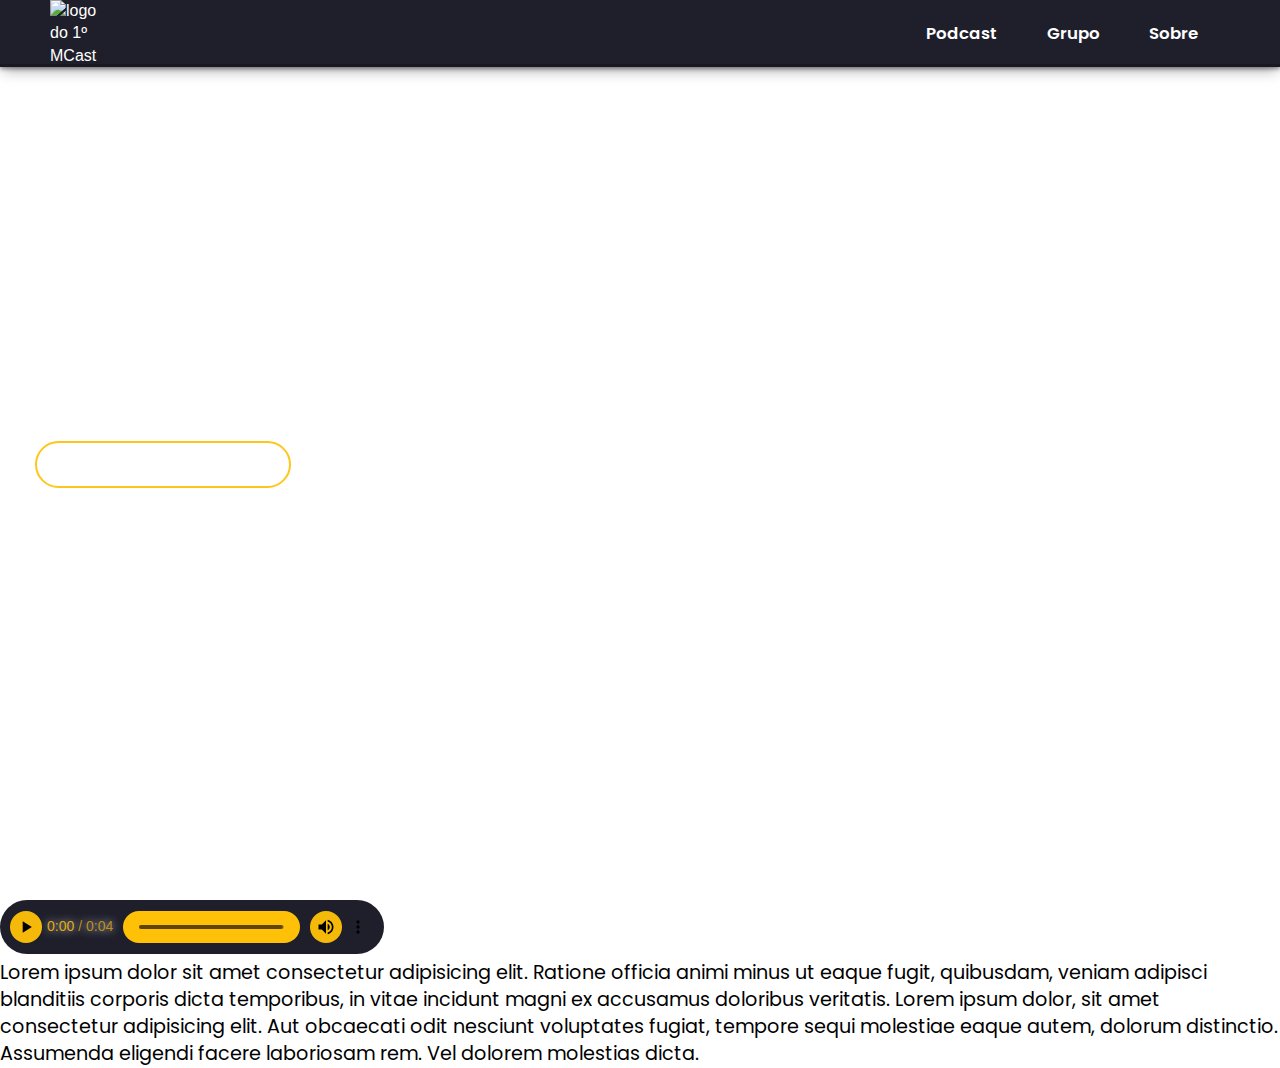
==== index.html @ ca88077f "rafrux" ====
<!DOCTYPE html>
<html lang="pt-BR">
  <head>
    <meta charset="UTF-8" />
    <meta http-equiv="X-UA-Compatible" content="IE=edge" />
    <meta name="viewport" content="width=device-width, initial-scale=1.0" />
    <style>
      @import url("https://fonts.googleapis.com/css2?family=Hind+Madurai:wght@300;400;500;600;700&family=Lora:ital,wght@0,400..700;1,400..700&family=Montserrat:ital,wght@0,100..900;1,100..900&display=swap&family=Poppins:ital,wght@0,100;0,200;0,300;0,400;0,500;0,600;0,700;0,800;0,900;1,100;1,200;1,300;1,400;1,500;1,600;1,700;1,800;1,900&display=swap");
    </style>
    <link rel="stylesheet" href="./src/css/style.css" />
    <title>1º MCast</title>
  </head>
  <body>
    <main class="container">
      <nav>
        <img src="/src/img/2.png" alt="logo do 1º MCast" class="logo" />
        <ul>
          <li><a href="#">Podcast</a></li>
          <li><a href="#">Grupo</a></li>
          <li><a href="#">Sobre</a></li>
        </ul>
      </nav>
      <div class="conteudo">
        <h1>Escute o mais novo Podcast do 1º MC</h1>
        <p>
          Lorem ipsum dolor sit amet consectetur adipisicing elit. Cupiditate
          fugiat eos tempora iure odio officia, voluptates suscipit? Laborum
          distinctio, perspiciatis sint expedita, molestias natus facilis ullam
          vitae blanditiis exercitationem quam!
        </p>
        <button class="botao-main">Ir para o Podcast</button>
      </div>
    </main>
    <section class="podcast">
      <div class="podcast-mini-container">
        <div>
          <audio
            src="./src/audio/game-countdown-62-199828.mp3"
            type="audio/mpeg"
            controls
          ></audio>
        </div>
        <div>
          <p>
            Lorem ipsum dolor sit amet consectetur adipisicing elit. Ratione
            officia animi minus ut eaque fugit, quibusdam, veniam adipisci
            blanditiis corporis dicta temporibus, in vitae incidunt magni ex
            accusamus doloribus veritatis. Lorem ipsum dolor, sit amet
            consectetur adipisicing elit. Aut obcaecati odit nesciunt voluptates
            fugiat, tempore sequi molestiae eaque autem, dolorum distinctio.
            Assumenda eligendi facere laboriosam rem. Vel dolorem molestias
            dicta.
          </p>
        </div>
      </div>
    </section>
  </body>
</html>
---- src/css/style.css ----
* {
  margin: 0;
  padding: 0;
  box-sizing: border-box;
}

html {
  font-size: 62.5%;
}

body {
  font-family: sans-serif;
  font-size: 1.6rem;
  line-height: 1.4;
}

h1 {
  font-family: "Montserrat", sans-serif;
  font-size: 3.5vw;
  font-weight: 600;
  line-height: 1.2;
  letter-spacing: 0.01rem;
}

h2 {
  font-size: 2.7rem;
  font-weight: 400;
  line-height: 1.1;
}

h3 {
  font-size: 2.4rem;
  font-weight: 600;
}

p {
  font-family: "Poppins", sans-serif;
  font-size: 1.5vw;
}

a:link,
a:visited {
  text-decoration: none;
  font-family: "Poppins";
}

/*? Start */

.container {
  background-image: url(/src/img/banner\ 1º\ MCast.svg);
  background-position: center;
  background-size: cover;
  width: 100%;
  min-height: 100vh;
  /* display: flex;
  flex-flow: column; */
  /* gap: 1.5rem; */
  color: white;
}

nav {
  width: 100%;
  display: flex;
  align-items: center;
  justify-content: space-between;
  padding-left: 5rem;
  background-color: rgb(31, 31, 44);
  box-shadow: rgba(0, 0, 0, 0.4) 0px 2px 4px,
    rgba(0, 0, 0, 0.3) 0px 7px 13px -3px, rgba(0, 0, 0, 0.2) 0px -3px 0px inset;

  & .logo {
    cursor: pointer;
    width: 4.5vw;
  }

  & ul {
    list-style: none;
    width: 100%;
    text-align: right;
    padding-right: 6rem;
    & li {
      display: inline-block;
      margin: 1% 2%;
      & a {
        font-size: 1.3vw;
        color: white;
        text-decoration: none;
        font-weight: 600;
        position: relative;
        &:hover::after {
          transform: scaleX(1);
          transform-origin: bottom left;
        }
        &:after {
          content: "";
          position: absolute;
          width: 100%;
          transform: scaleX(0);
          height: 2px;
          bottom: 0;
          left: 0;
          background-color: #ffc107;
          transform-origin: bottom right;
          transition: transform 0.25s ease-out;
        }
      }
    }
  }
}

.conteudo {
  max-width: 48vw;
  padding-left: 2.7vw;
  display: flex;
  flex-flow: column;
  gap: 1rem;
  margin-top: 8%;
}

.botao-main {
  width: 20vw;
  background-color: transparent;
  color: white;
  font-weight: 500;
  font-size: 1.5vw;
  border: solid 2px #ffc61a;
  border-radius: 3rem;
  padding: 0.8rem;
  margin-top: 1rem;
  font-family: "Hind Madurai";
  cursor: pointer;
  transition-timing-function: ease-out;
  transition: 150ms;
  transform: translateX(0);
  transition-property: background-color, color, transform;

  &:hover {
    background-color: #ffc61a;
    color: black;
    transform: translateX(5px);
  }
}

/*! seção podcast */

audio {
  width: 30%;
  &::-webkit-media-controls-mute-button {
    background-color: #ffc107f3;
    border-radius: 50%;
  }
  &::-webkit-media-controls-play-button {
    background-color: #ffc107f3;
    border-radius: 50%;
  }
  &::-webkit-media-controls-panel {
    background-color: #1f1f2c;
  }
  &::-webkit-media-controls-current-time-display {
    color: #ffc107;
  }
  &::-webkit-media-controls-time-remaining-display {
    color: #ffc107c4;
  }
  &::-webkit-media-controls-timeline {
    background-color: #ffc107;
    border-radius: 25px;
    margin-left: 10px;
    margin-right: 10px;
  }
}

/*  
.podcast {
  background-color: #ffc61a;
  height: 30rem;
} 
*/
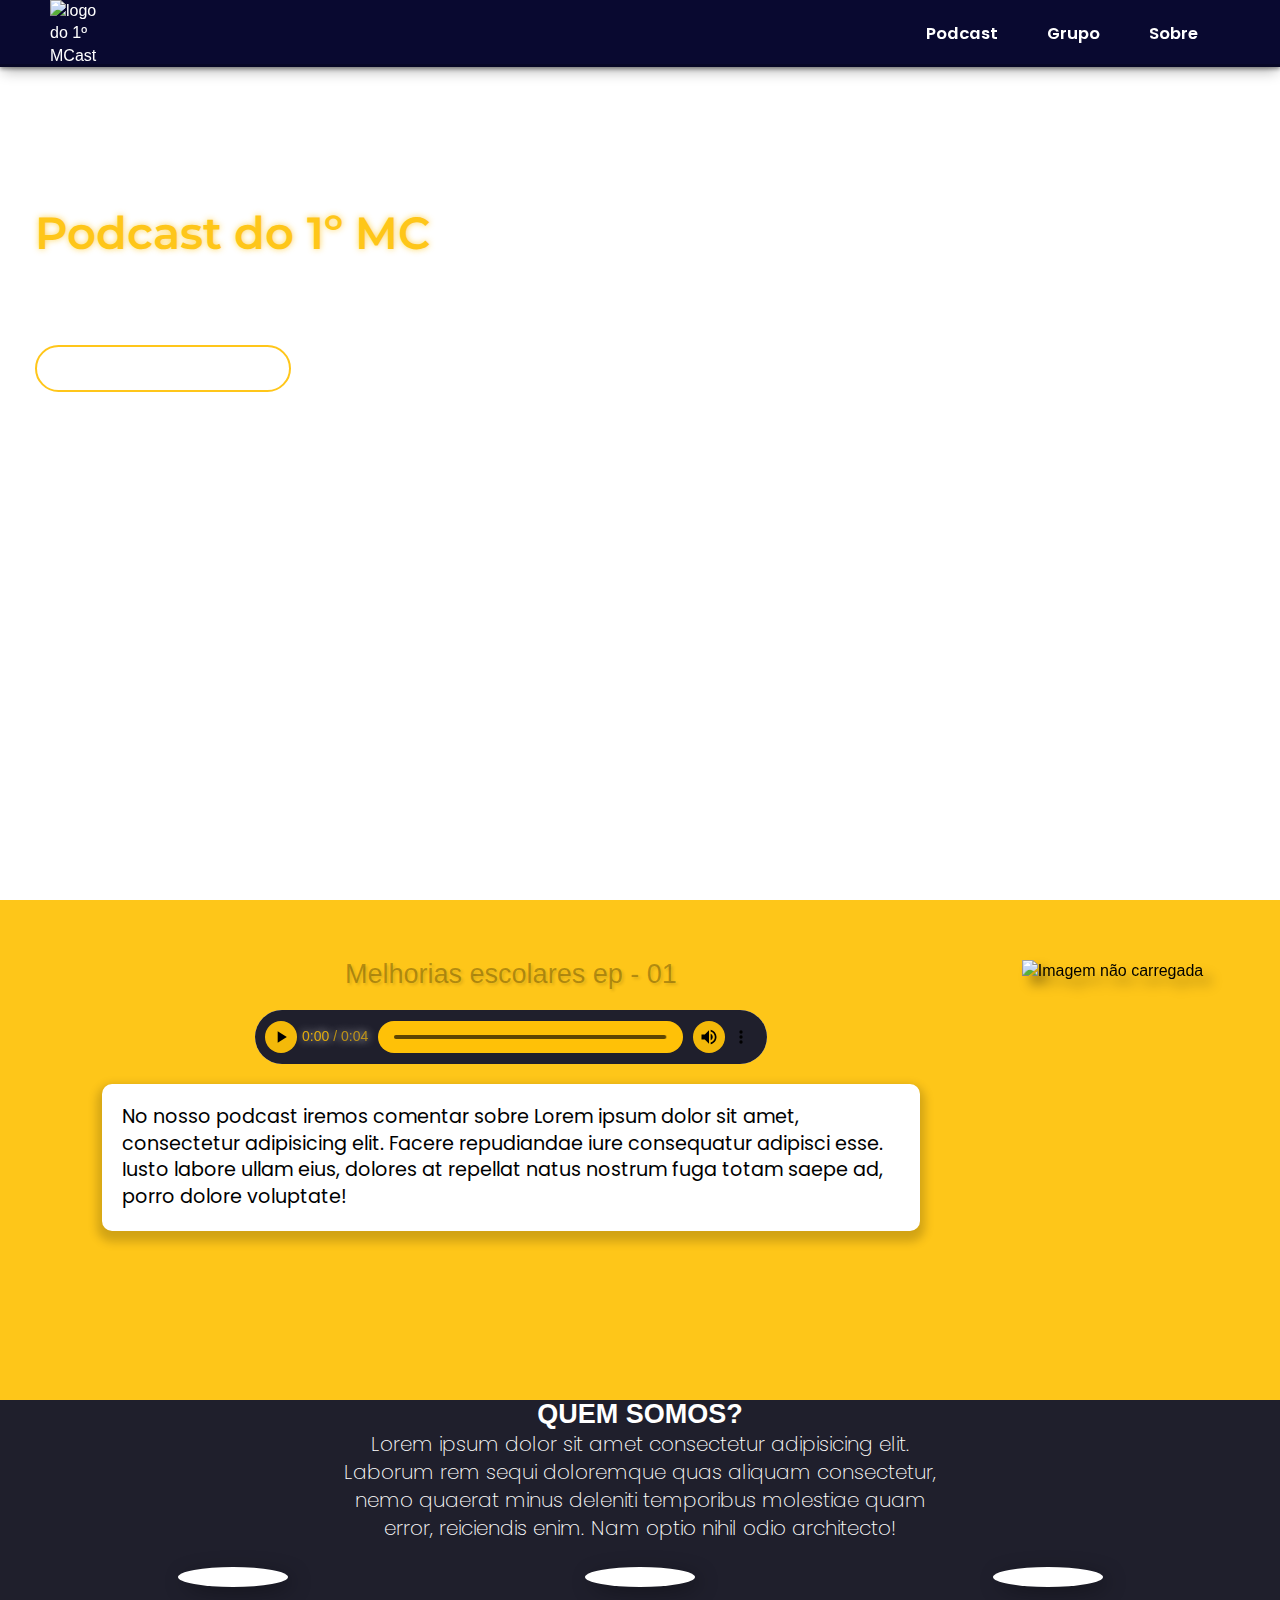
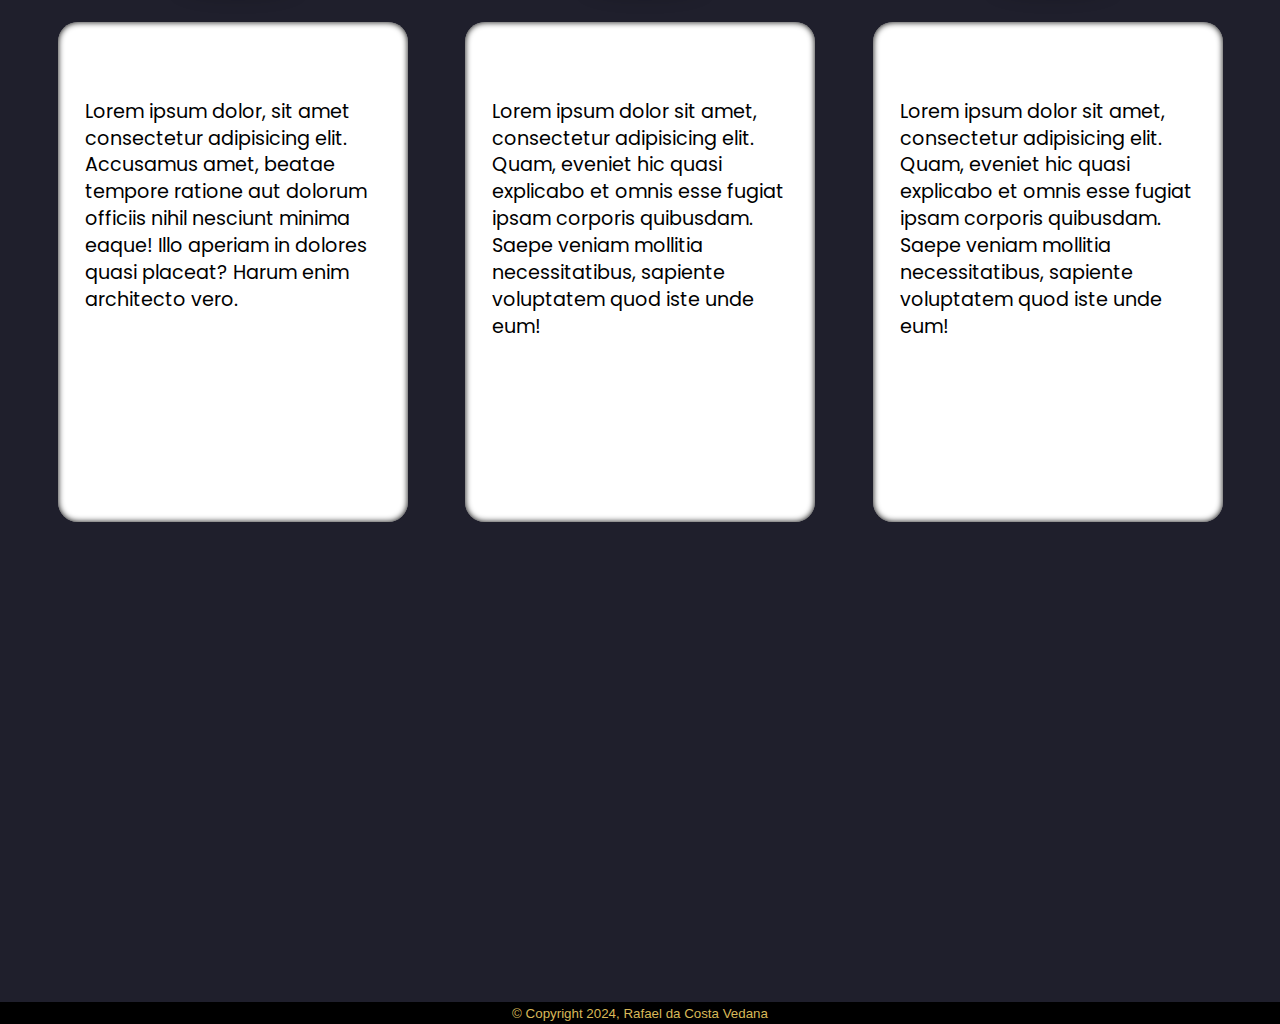
==== commit 25efc1eb: "mudancinha" ====
--- a/index.html
+++ b/index.html
@@ -13,7 +13,7 @@
   <body>
     <main class="container">
       <nav>
-        <img src="/src/img/2.png" alt="logo do 1º MCast" class="logo" />
+        <img src="src/img/2.png" alt="logo do 1º MCast" class="logo" />
         <ul>
           <li><a href="#">Podcast</a></li>
           <li><a href="#">Grupo</a></li>
@@ -21,38 +21,72 @@
         </ul>
       </nav>
       <div class="conteudo">
-        <h1>Escute o mais novo Podcast do 1º MC</h1>
+        <h1>Escute o mais novo <span>Podcast do 1º MC</span></h1>
         <p>
-          Lorem ipsum dolor sit amet consectetur adipisicing elit. Cupiditate
-          fugiat eos tempora iure odio officia, voluptates suscipit? Laborum
-          distinctio, perspiciatis sint expedita, molestias natus facilis ullam
-          vitae blanditiis exercitationem quam!
+          Aqui você encontra um projeto dedicado a realização de um trabalho
+          escolar com o tema "Podcast".
         </p>
         <button class="botao-main">Ir para o Podcast</button>
       </div>
     </main>
     <section class="podcast">
       <div class="podcast-mini-container">
-        <div>
-          <audio
-            src="./src/audio/game-countdown-62-199828.mp3"
-            type="audio/mpeg"
-            controls
-          ></audio>
-        </div>
-        <div>
-          <p>
-            Lorem ipsum dolor sit amet consectetur adipisicing elit. Ratione
-            officia animi minus ut eaque fugit, quibusdam, veniam adipisci
-            blanditiis corporis dicta temporibus, in vitae incidunt magni ex
-            accusamus doloribus veritatis. Lorem ipsum dolor, sit amet
-            consectetur adipisicing elit. Aut obcaecati odit nesciunt voluptates
-            fugiat, tempore sequi molestiae eaque autem, dolorum distinctio.
-            Assumenda eligendi facere laboriosam rem. Vel dolorem molestias
-            dicta.
-          </p>
-        </div>
+        <h2>Melhorias escolares ep - 01</h2>
+
+        <audio
+          src="./src/audio/game-countdown-62-199828.mp3"
+          type="audio/mpeg"
+          controls
+        ></audio>
+
+        <p>
+          No nosso podcast iremos comentar sobre Lorem ipsum dolor sit amet,
+          consectetur adipisicing elit. Facere repudiandae iure consequatur
+          adipisci esse. Iusto labore ullam eius, dolores at repellat natus
+          nostrum fuga totam saepe ad, porro dolore voluptate!
+        </p>
+      </div>
+      <img
+        src="src/img/secao-podcast-personagem-tamanho-certo.svg"
+        alt="Imagem não carregada"
+      />
+    </section>
+    <section class="secao-grupo-header">
+      <h2>QUEM SOMOS?</h2>
+      <p>Lorem ipsum dolor sit amet consectetur adipisicing elit. Laborum rem sequi doloremque quas aliquam consectetur, nemo quaerat minus deleniti temporibus molestiae quam error, reiciendis enim. Nam optio nihil odio architecto!</p>
+    </section>
+    <section class="secao-grupo">
+      <div class="descricao-pessoa">
+        <img src="src/img/boy.png" alt="" />
+        <p>
+          Lorem ipsum dolor, sit amet consectetur adipisicing elit. Accusamus
+          amet, beatae tempore ratione aut dolorum officiis nihil nesciunt
+          minima eaque! Illo aperiam in dolores quasi placeat? Harum enim
+          architecto vero.
+        </p>
+      </div>
+      <div class="descricao-pessoa">
+        <img src="src/img/woman.png" alt="" />
+        <p>
+          Lorem ipsum dolor sit amet, consectetur adipisicing elit. Quam,
+          eveniet hic quasi explicabo et omnis esse fugiat ipsam corporis
+          quibusdam. Saepe veniam mollitia necessitatibus, sapiente voluptatem
+          quod iste unde eum!
+        </p>
+      </div>
+      <div class="descricao-pessoa">
+        <img src="src/img/woman-blonde.png" alt="" />
+        <p>
+          Lorem ipsum dolor sit amet, consectetur adipisicing elit. Quam,
+          eveniet hic quasi explicabo et omnis esse fugiat ipsam corporis
+          quibusdam. Saepe veniam mollitia necessitatibus, sapiente voluptatem
+          quod iste unde eum!
+        </p>
       </div>
     </section>
+    <section class="secao-sobre"></section>
+    <footer>
+      <small>&copy; Copyright 2024, Rafael da Costa Vedana</small>
+    </footer>
   </body>
 </html>
--- a/src/css/style.css
+++ b/src/css/style.css
@@ -22,6 +22,11 @@
   letter-spacing: 0.01rem;
 }
 
+span {
+  color: #fec619;
+  text-shadow: 0px 0px 6px #fec619b3;
+}
+
 h2 {
   font-size: 2.7rem;
   font-weight: 400;
@@ -47,24 +52,25 @@
 /*? Start */
 
 .container {
-  background-image: url(/src/img/banner\ 1º\ MCast.svg);
+  background-image: url(../img/banner-Mcast-definitivo.svg);
   background-position: center;
   background-size: cover;
   width: 100%;
   min-height: 100vh;
-  /* display: flex;
-  flex-flow: column; */
-  /* gap: 1.5rem; */
   color: white;
+  padding-top: 8%;
 }
 
 nav {
+  position: fixed;
+  top: 0;
+  z-index: 2;
   width: 100%;
   display: flex;
   align-items: center;
   justify-content: space-between;
   padding-left: 5rem;
-  background-color: rgb(31, 31, 44);
+  background-color: #090930;
   box-shadow: rgba(0, 0, 0, 0.4) 0px 2px 4px,
     rgba(0, 0, 0, 0.3) 0px 7px 13px -3px, rgba(0, 0, 0, 0.2) 0px -3px 0px inset;
 
@@ -114,7 +120,7 @@
   display: flex;
   flex-flow: column;
   gap: 1rem;
-  margin-top: 8%;
+  margin-top: 4%;
 }
 
 .botao-main {
@@ -136,7 +142,7 @@
 
   &:hover {
     background-color: #ffc61a;
-    color: black;
+    color: #090930;
     transform: translateX(5px);
   }
 }
@@ -144,7 +150,7 @@
 /*! seção podcast */
 
 audio {
-  width: 30%;
+  width: 40vw;
   &::-webkit-media-controls-mute-button {
     background-color: #ffc107f3;
     border-radius: 50%;
@@ -170,9 +176,107 @@
   }
 }
 
-/*  
 .podcast {
-  background-color: #ffc61a;
-  height: 30rem;
-} 
-*/
+  background-color: #fec619;
+  height: 50rem;
+  padding-top: 6rem;
+  display: flex;
+
+  & .podcast-mini-container {
+    display: flex;
+    flex-flow: column;
+    gap: 2rem;
+    align-items: center;
+    & p {
+      margin-left: 1rem;
+      margin-right: 1rem;
+      background: white;
+      padding: 2rem;
+      width: 80%;
+      border-radius: 1rem;
+      box-shadow: 0px 6px 10px 5px #0000002d;
+    }
+    & h2 {
+      text-align: center;
+      font-size: rem;
+
+      color: rgba(26, 22, 0, 0.322);
+      text-shadow: 2px 2px 3px #00000020;
+    }
+  }
+  & img {
+    width: 48%;
+    filter: drop-shadow(9px 9px 6px #00000059);
+    margin-right: 0.7rem;
+  }
+}
+
+/** seção grupo */
+
+.secao-grupo-header {
+  background-color: #1f1f2c;
+  display: flex;
+  flex-flow: column;
+  justify-content: center;
+  align-items: center;
+  color: white;
+  & h2 {
+    font-weight: 600;
+  }
+   & p {
+    width: 60rem;
+    text-align: center;
+    font-weight: 200;
+    font-size: 2rem;
+   }
+}
+
+.secao-grupo {
+  height: fit-content;
+  display: flex;
+  align-items: center;
+  justify-content: space-evenly;
+  background-color: #1f1f2c;
+
+  & .descricao-pessoa {
+    margin: 8rem 0;
+    background-color: white;
+    border-radius: 2rem;
+    box-shadow: inset 0 0 6px rgb(0, 0, 0);
+    width: 35rem;
+    height: 50rem;
+    display: flex;
+    flex-flow: column;
+    align-items: center;
+    position: relative;
+    & img {
+      width: 11rem;
+      position: absolute;
+      top: -5.5rem;
+      /* left: -6.5rem; */
+      background-color: white;
+      border-radius: 50%;
+      padding: 1rem;
+      filter: drop-shadow(5px 5px 10px #00000059);
+    }
+    & p {
+      padding: 2.7rem;
+      margin-top: 5rem;
+    }
+  }
+}
+
+/*? seção sobre */
+
+.secao-sobre {
+  height: 40rem;
+  background-color: #1f1f2c;
+}
+
+/*! footer */
+
+footer {
+  background-color: black;
+  color: #d8b858;
+  text-align: center;
+}
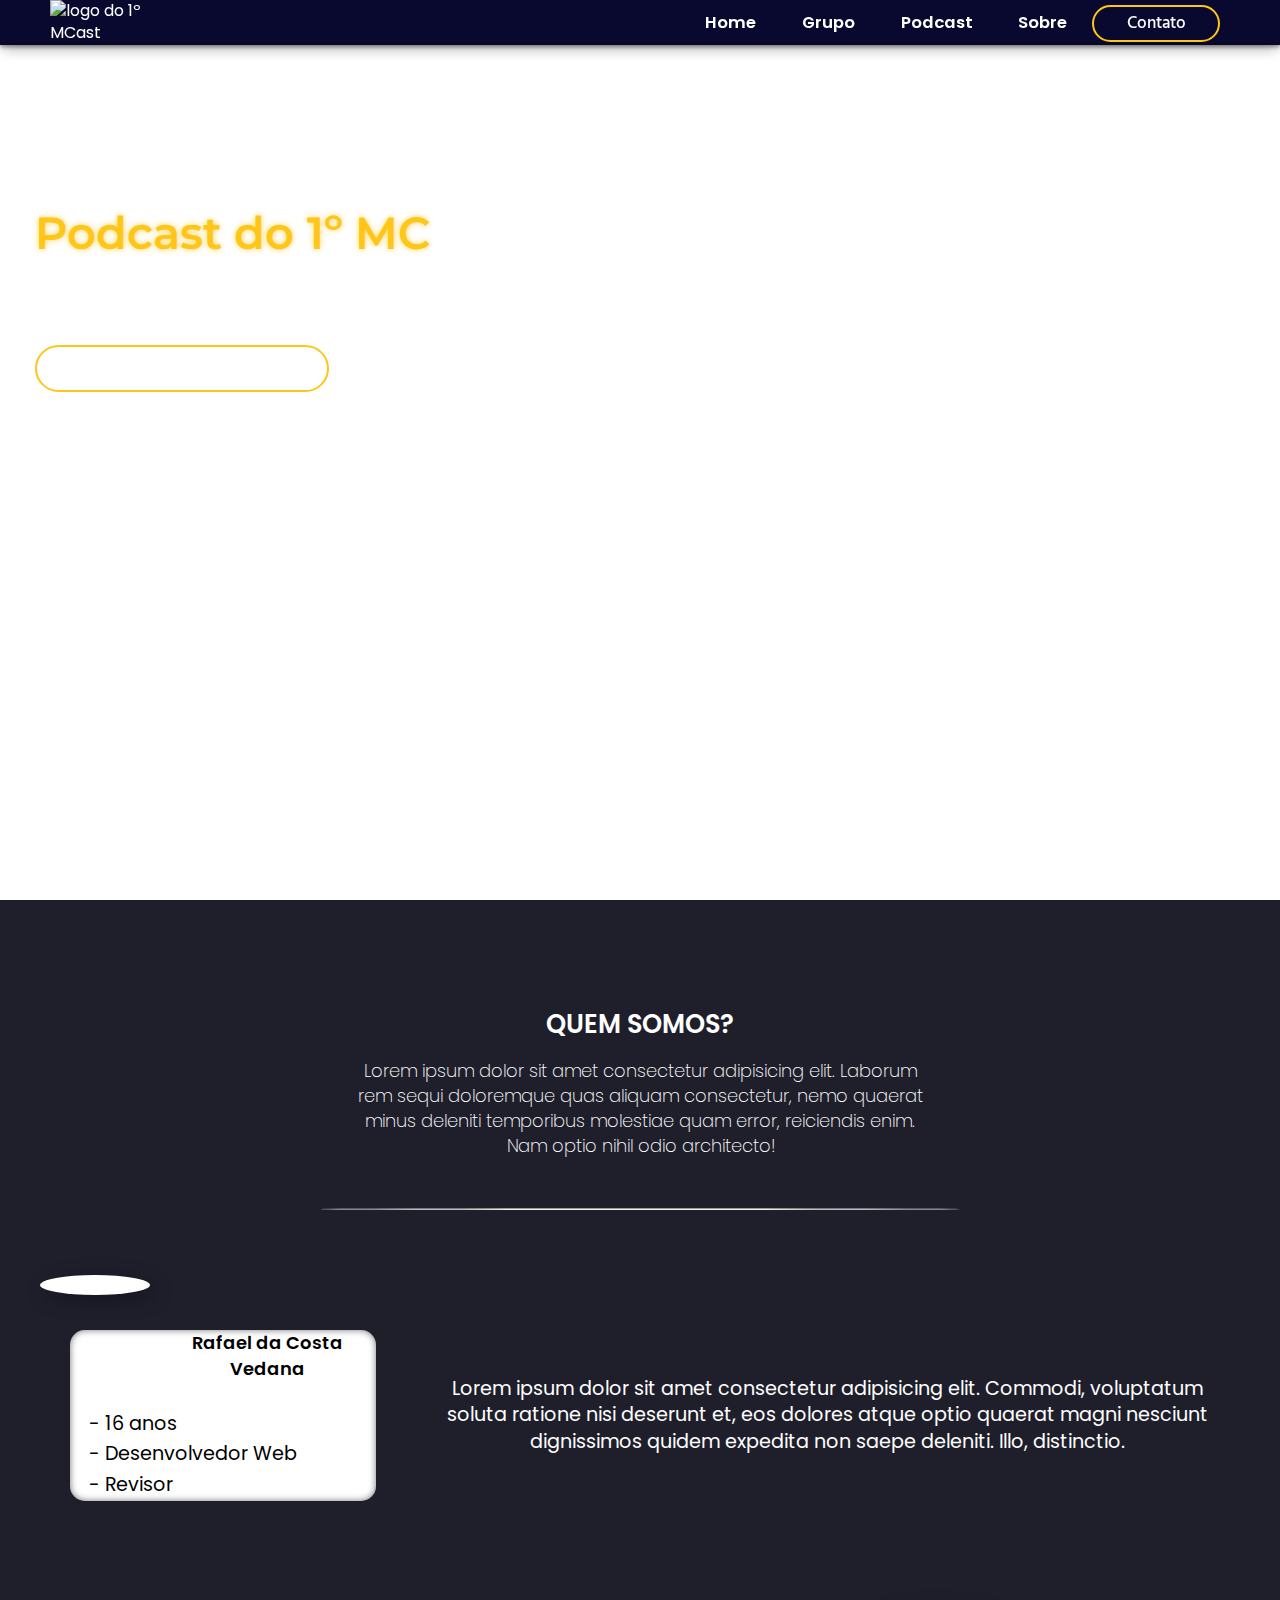
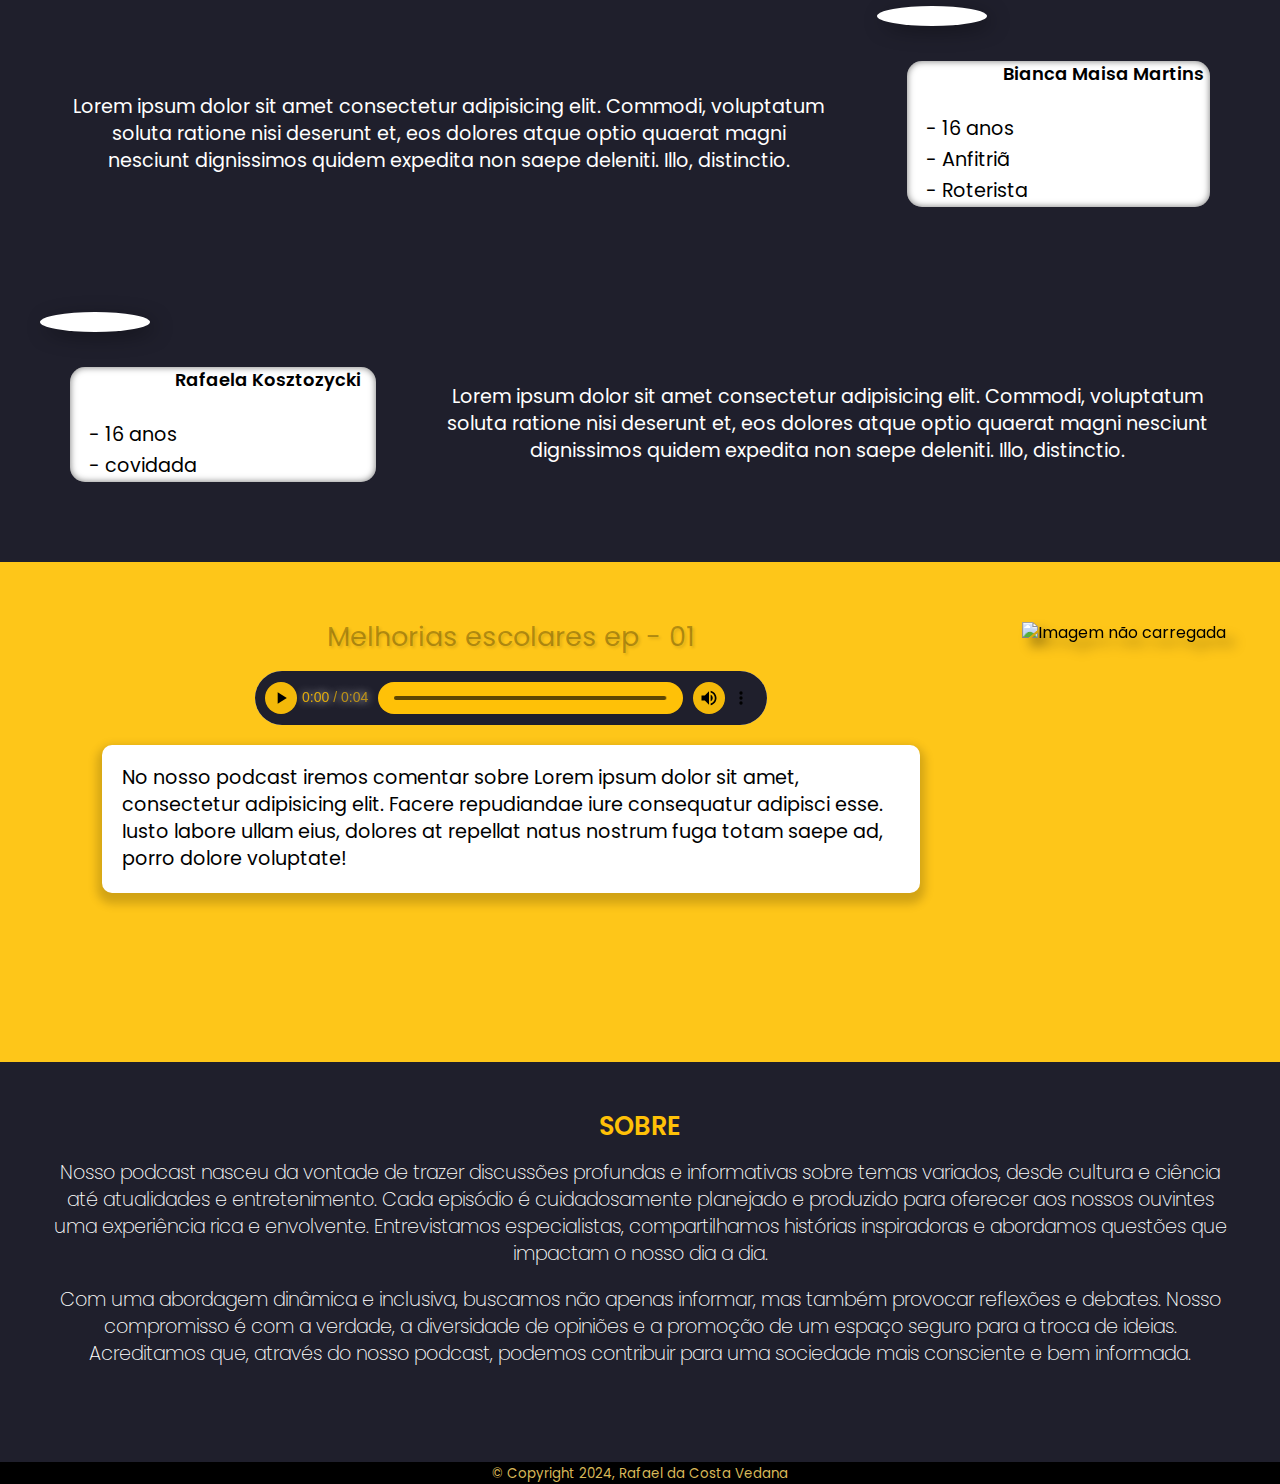
==== commit c7990b28: "Changing" ====
--- a/index.html
+++ b/index.html
@@ -11,13 +11,19 @@
     <title>1º MCast</title>
   </head>
   <body>
-    <main class="container">
+    <main class="container" id="home">
       <nav>
-        <img src="src/img/2.png" alt="logo do 1º MCast" class="logo" />
+        <a href="#home"
+          ><img src="src/img/2.png" alt="logo do 1º MCast" class="logo"
+        /></a>
         <ul>
-          <li><a href="#">Podcast</a></li>
-          <li><a href="#">Grupo</a></li>
-          <li><a href="#">Sobre</a></li>
+          <li><a href="#home">Home</a></li>
+          <li><a href="#grupo">Grupo</a></li>
+          <li><a href="#podcast">Podcast</a></li>
+          <li><a href="#sobre">Sobre</a></li>
+          <button class="botao-main botao-contato">
+            <a href="#contato" class="contato-link">Contato</a>
+          </button>
         </ul>
       </nav>
       <div class="conteudo">
@@ -26,10 +32,69 @@
           Aqui você encontra um projeto dedicado a realização de um trabalho
           escolar com o tema "Podcast".
         </p>
-        <button class="botao-main">Ir para o Podcast</button>
+        <button class="botao-main">
+          <a href="#podcast">Ir para o Podcast</a>
+        </button>
       </div>
     </main>
-    <section class="podcast">
+    <section class="secao-grupo-header" id="grupo">
+      <h2>QUEM SOMOS?</h2>
+      <p>
+        Lorem ipsum dolor sit amet consectetur adipisicing elit. Laborum rem
+        sequi doloremque quas aliquam consectetur, nemo quaerat minus deleniti
+        temporibus molestiae quam error, reiciendis enim. Nam optio nihil odio
+        architecto!
+      </p>
+      <hr />
+    </section>
+
+    <section class="secao-grupo">
+      <div class="cards-textos">
+        <div class="descricao-pessoa">
+          <img src="src/img/boy.png" alt="" />
+          <h3>Rafael da Costa Vedana</h3>
+          <p>- 16 anos</p>
+          <p>- Desenvolvedor Web</p>
+          <p>- Revisor</p>
+        </div>
+        <p class="descricao-individual">
+          Lorem ipsum dolor sit amet consectetur adipisicing elit. Commodi,
+          voluptatum soluta ratione nisi deserunt et, eos dolores atque optio
+          quaerat magni nesciunt dignissimos quidem expedita non saepe deleniti.
+          Illo, distinctio.
+        </p>
+      </div>
+      <div class="cards-textos">
+        <p class="descricao-individual texto-b">
+          Lorem ipsum dolor sit amet consectetur adipisicing elit. Commodi,
+          voluptatum soluta ratione nisi deserunt et, eos dolores atque optio
+          quaerat magni nesciunt dignissimos quidem expedita non saepe deleniti.
+          Illo, distinctio.
+        </p>
+        <div class="descricao-pessoa reverse">
+          <img src="src/img/woman.png" alt="" />
+          <h3>Bianca Maisa Martins</h3>
+          <p>- 16 anos</p>
+          <p>- Anfitriã</p>
+          <p>- Roterista</p>
+        </div>
+      </div>
+      <div class="cards-textos">
+        <div class="descricao-pessoa">
+          <img src="src/img/woman-blonde.png" alt="" />
+          <h3>Rafaela Kosztozycki</h3>
+          <p>- 16 anos</p>
+          <p>- covidada</p>
+        </div>
+        <p class="descricao-individual">
+          Lorem ipsum dolor sit amet consectetur adipisicing elit. Commodi,
+          voluptatum soluta ratione nisi deserunt et, eos dolores atque optio
+          quaerat magni nesciunt dignissimos quidem expedita non saepe deleniti.
+          Illo, distinctio.
+        </p>
+      </div>
+    </section>
+    <section class="podcast" id="podcast">
       <div class="podcast-mini-container">
         <h2>Melhorias escolares ep - 01</h2>
 
@@ -51,40 +116,25 @@
         alt="Imagem não carregada"
       />
     </section>
-    <section class="secao-grupo-header">
-      <h2>QUEM SOMOS?</h2>
-      <p>Lorem ipsum dolor sit amet consectetur adipisicing elit. Laborum rem sequi doloremque quas aliquam consectetur, nemo quaerat minus deleniti temporibus molestiae quam error, reiciendis enim. Nam optio nihil odio architecto!</p>
+
+    <section class="secao-sobre" id="sobre">
+      <h2>SOBRE</h2>
+      <p>
+        Nosso podcast nasceu da vontade de trazer discussões profundas e
+        informativas sobre temas variados, desde cultura e ciência até
+        atualidades e entretenimento. Cada episódio é cuidadosamente planejado e
+        produzido para oferecer aos nossos ouvintes uma experiência rica e
+        envolvente. Entrevistamos especialistas, compartilhamos histórias
+        inspiradoras e abordamos questões que impactam o nosso dia a dia.
+      </p>
+      <p>
+        Com uma abordagem dinâmica e inclusiva, buscamos não apenas informar,
+        mas também provocar reflexões e debates. Nosso compromisso é com a
+        verdade, a diversidade de opiniões e a promoção de um espaço seguro para
+        a troca de ideias. Acreditamos que, através do nosso podcast, podemos
+        contribuir para uma sociedade mais consciente e bem informada.
+      </p>
     </section>
-    <section class="secao-grupo">
-      <div class="descricao-pessoa">
-        <img src="src/img/boy.png" alt="" />
-        <p>
-          Lorem ipsum dolor, sit amet consectetur adipisicing elit. Accusamus
-          amet, beatae tempore ratione aut dolorum officiis nihil nesciunt
-          minima eaque! Illo aperiam in dolores quasi placeat? Harum enim
-          architecto vero.
-        </p>
-      </div>
-      <div class="descricao-pessoa">
-        <img src="src/img/woman.png" alt="" />
-        <p>
-          Lorem ipsum dolor sit amet, consectetur adipisicing elit. Quam,
-          eveniet hic quasi explicabo et omnis esse fugiat ipsam corporis
-          quibusdam. Saepe veniam mollitia necessitatibus, sapiente voluptatem
-          quod iste unde eum!
-        </p>
-      </div>
-      <div class="descricao-pessoa">
-        <img src="src/img/woman-blonde.png" alt="" />
-        <p>
-          Lorem ipsum dolor sit amet, consectetur adipisicing elit. Quam,
-          eveniet hic quasi explicabo et omnis esse fugiat ipsam corporis
-          quibusdam. Saepe veniam mollitia necessitatibus, sapiente voluptatem
-          quod iste unde eum!
-        </p>
-      </div>
-    </section>
-    <section class="secao-sobre"></section>
     <footer>
       <small>&copy; Copyright 2024, Rafael da Costa Vedana</small>
     </footer>
--- a/src/css/style.css
+++ b/src/css/style.css
@@ -5,11 +5,12 @@
 }
 
 html {
+  scroll-behavior: smooth;
   font-size: 62.5%;
 }
 
 body {
-  font-family: sans-serif;
+  font-family: "Poppins", sans-serif;
   font-size: 1.6rem;
   line-height: 1.4;
 }
@@ -47,9 +48,10 @@
 a:visited {
   text-decoration: none;
   font-family: "Poppins";
-}
-
-/*? Start */
+  color: white;
+}
+
+/*? Home */
 
 .container {
   background-image: url(../img/banner-Mcast-definitivo.svg);
@@ -124,7 +126,7 @@
 }
 
 .botao-main {
-  width: 20vw;
+  width: 23vw;
   background-color: transparent;
   color: white;
   font-weight: 500;
@@ -133,7 +135,6 @@
   border-radius: 3rem;
   padding: 0.8rem;
   margin-top: 1rem;
-  font-family: "Hind Madurai";
   cursor: pointer;
   transition-timing-function: ease-out;
   transition: 150ms;
@@ -142,9 +143,125 @@
 
   &:hover {
     background-color: #ffc61a;
+    transform: translateX(5px);
+  }
+  &:hover :nth-child(1) {
     color: #090930;
-    transform: translateX(5px);
-  }
+    transition: 150ms;
+  }
+  & a {
+    font-family: "Hind Madurai";
+  }
+}
+
+.botao-main.botao-contato {
+  font-size: 1.3vw;
+  /* width: 16rem; */
+  width: 10vw;
+  margin: 0;
+  padding: 0.5rem;
+  &:hover :nth-child(1) {
+    transition: 200ms;
+    color: #090930;
+  }
+}
+
+/** seção grupo */
+
+.secao-grupo-header {
+  background-color: #1f1f2c;
+  display: flex;
+  flex-flow: column;
+  justify-content: center;
+  align-items: center;
+  color: white;
+  padding-top: 6rem;
+  padding-bottom: 4rem;
+  & h2 {
+    font-size: 2vw;
+    font-weight: 600;
+    padding-top: 5rem;
+  }
+  & p {
+    width: 45vw;
+    text-align: center;
+    font-weight: 200;
+    font-size: 1.4vw;
+    padding-top: 2rem;
+  }
+  & hr {
+    margin-top: 5rem;
+    width: 50vw;
+    border-radius: 50%;
+  }
+}
+
+.secao-grupo {
+  height: fit-content;
+  display: flex;
+  flex-flow: column;
+
+  justify-content: space-evenly;
+  align-items: start;
+  background-color: #1f1f2c;
+
+  & .descricao-pessoa {
+    margin: 8rem 7rem;
+    background-color: white;
+    border-radius: 1.5rem;
+    box-shadow: inset 0 0 7px rgba(0, 0, 0, 0.55);
+    width: 20vw;
+    height: fit-content;
+    display: flex;
+    flex-flow: column;
+    align-items: center;
+    position: relative;
+    flex: 1.2;
+
+    & img {
+      width: 11rem;
+      position: absolute;
+      top: -5.5rem;
+      left: -3rem;
+      background-color: white;
+      border-radius: 50%;
+      padding: 1rem;
+      filter: drop-shadow(5px 5px 10px #00000059);
+    }
+    & :nth-child(3) { 
+      padding-top: 3rem;
+    }
+    & p {
+      align-self: self-start;
+      padding: 0.2rem;
+      margin-left: 1.7rem;
+    }
+    & h3 {
+      font-size: 1.4vw;
+      margin-left: 9rem;
+      text-align: center;
+    }
+  }
+  & .texto-b {
+    padding-left: 7rem;
+    padding-right: 1rem;
+  }
+}
+.cards-textos {
+  display: flex;
+  flex-flow: row;
+}
+
+.descricao-individual {
+  color: white;
+  flex: 3;
+  align-self: center;
+  text-align: center;
+  padding-right: 7rem;
+}
+
+.reverse {
+  align-self: flex-end;
 }
 
 /*! seção podcast */
@@ -211,66 +328,26 @@
   }
 }
 
-/** seção grupo */
-
-.secao-grupo-header {
-  background-color: #1f1f2c;
-  display: flex;
-  flex-flow: column;
-  justify-content: center;
-  align-items: center;
-  color: white;
-  & h2 {
-    font-weight: 600;
-  }
-   & p {
-    width: 60rem;
-    text-align: center;
-    font-weight: 200;
-    font-size: 2rem;
-   }
-}
-
-.secao-grupo {
-  height: fit-content;
-  display: flex;
-  align-items: center;
-  justify-content: space-evenly;
-  background-color: #1f1f2c;
-
-  & .descricao-pessoa {
-    margin: 8rem 0;
-    background-color: white;
-    border-radius: 2rem;
-    box-shadow: inset 0 0 6px rgb(0, 0, 0);
-    width: 35rem;
-    height: 50rem;
-    display: flex;
-    flex-flow: column;
-    align-items: center;
-    position: relative;
-    & img {
-      width: 11rem;
-      position: absolute;
-      top: -5.5rem;
-      /* left: -6.5rem; */
-      background-color: white;
-      border-radius: 50%;
-      padding: 1rem;
-      filter: drop-shadow(5px 5px 10px #00000059);
-    }
-    & p {
-      padding: 2.7rem;
-      margin-top: 5rem;
-    }
-  }
-}
-
 /*? seção sobre */
 
 .secao-sobre {
   height: 40rem;
   background-color: #1f1f2c;
+  align-items: center;
+  display: flex;
+  flex-flow: column;
+  gap: 2rem;
+  padding: 5rem;
+  text-align: center;
+  & p {
+    color: white;
+    font-weight: 200;
+  }
+  & h2 {
+    color: #ffc107;
+    font-size: 2vw;
+    font-weight: 600;
+  }
 }
 
 /*! footer */
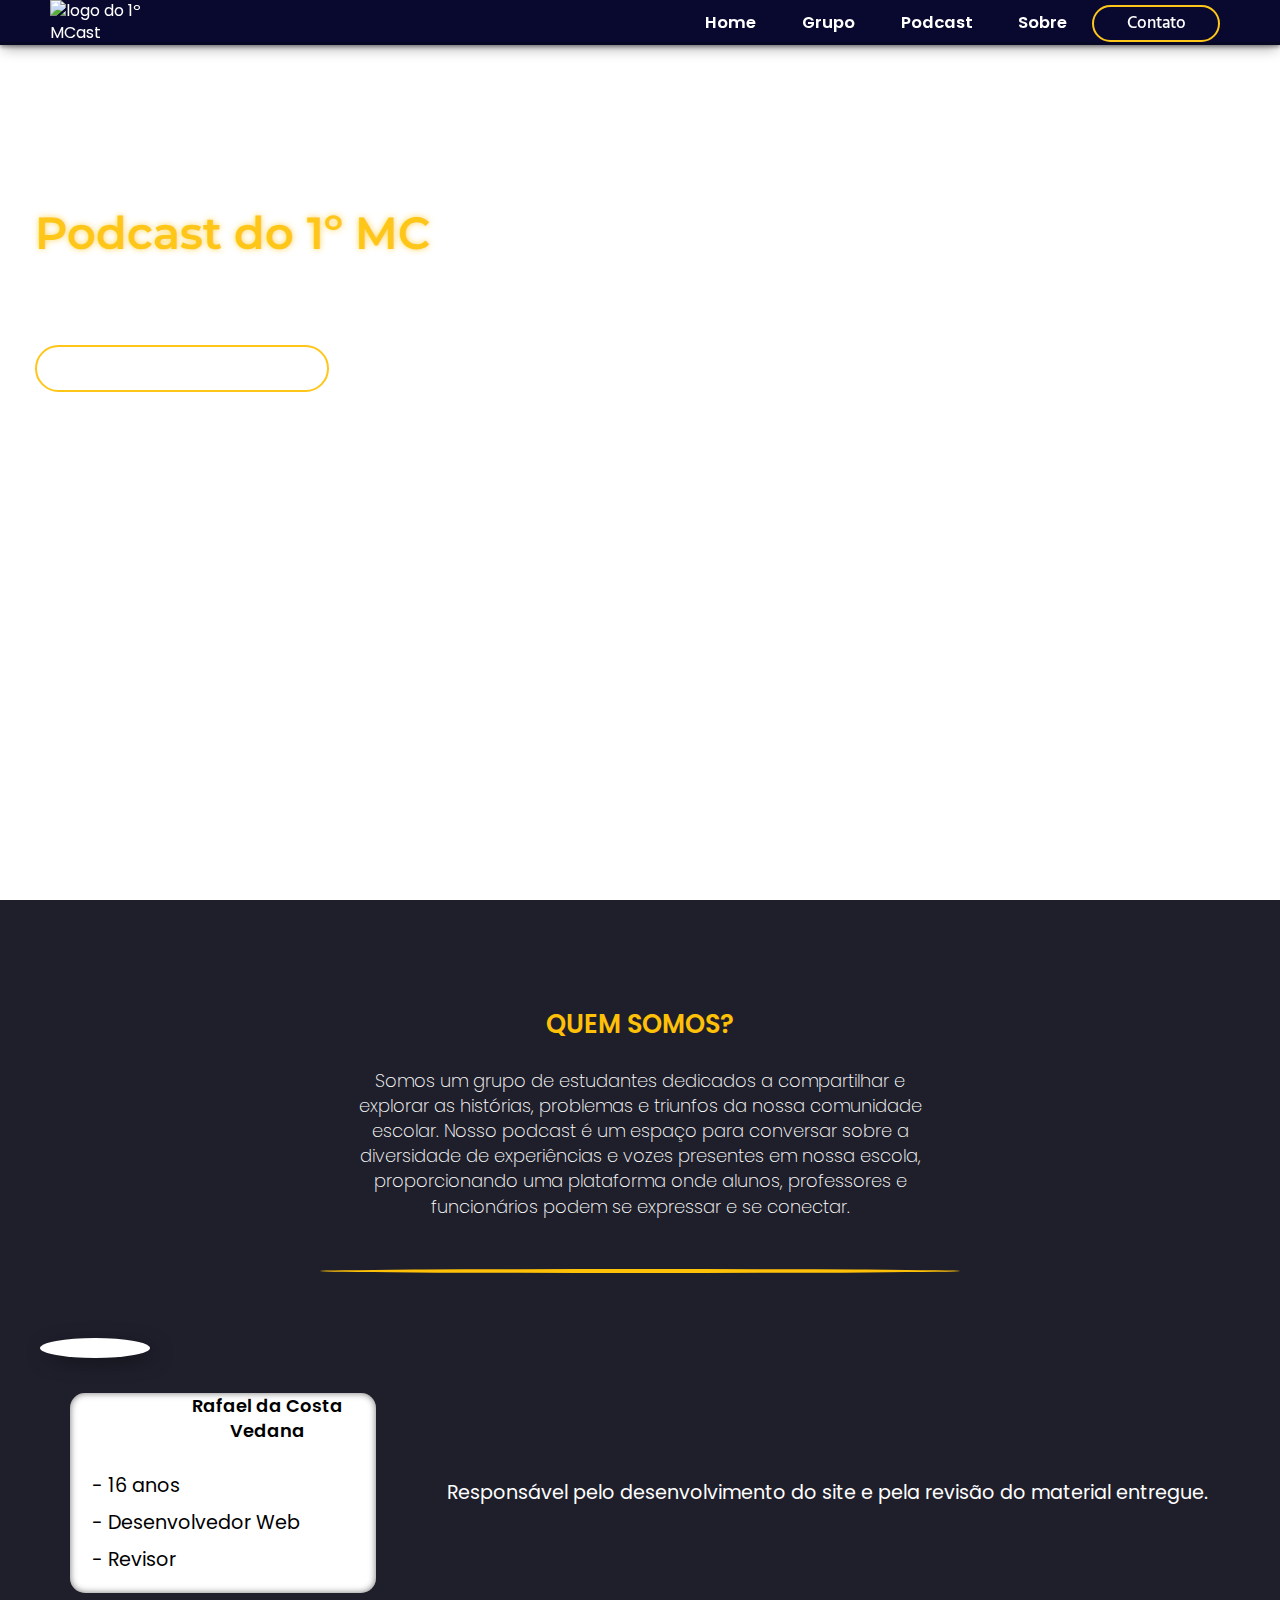
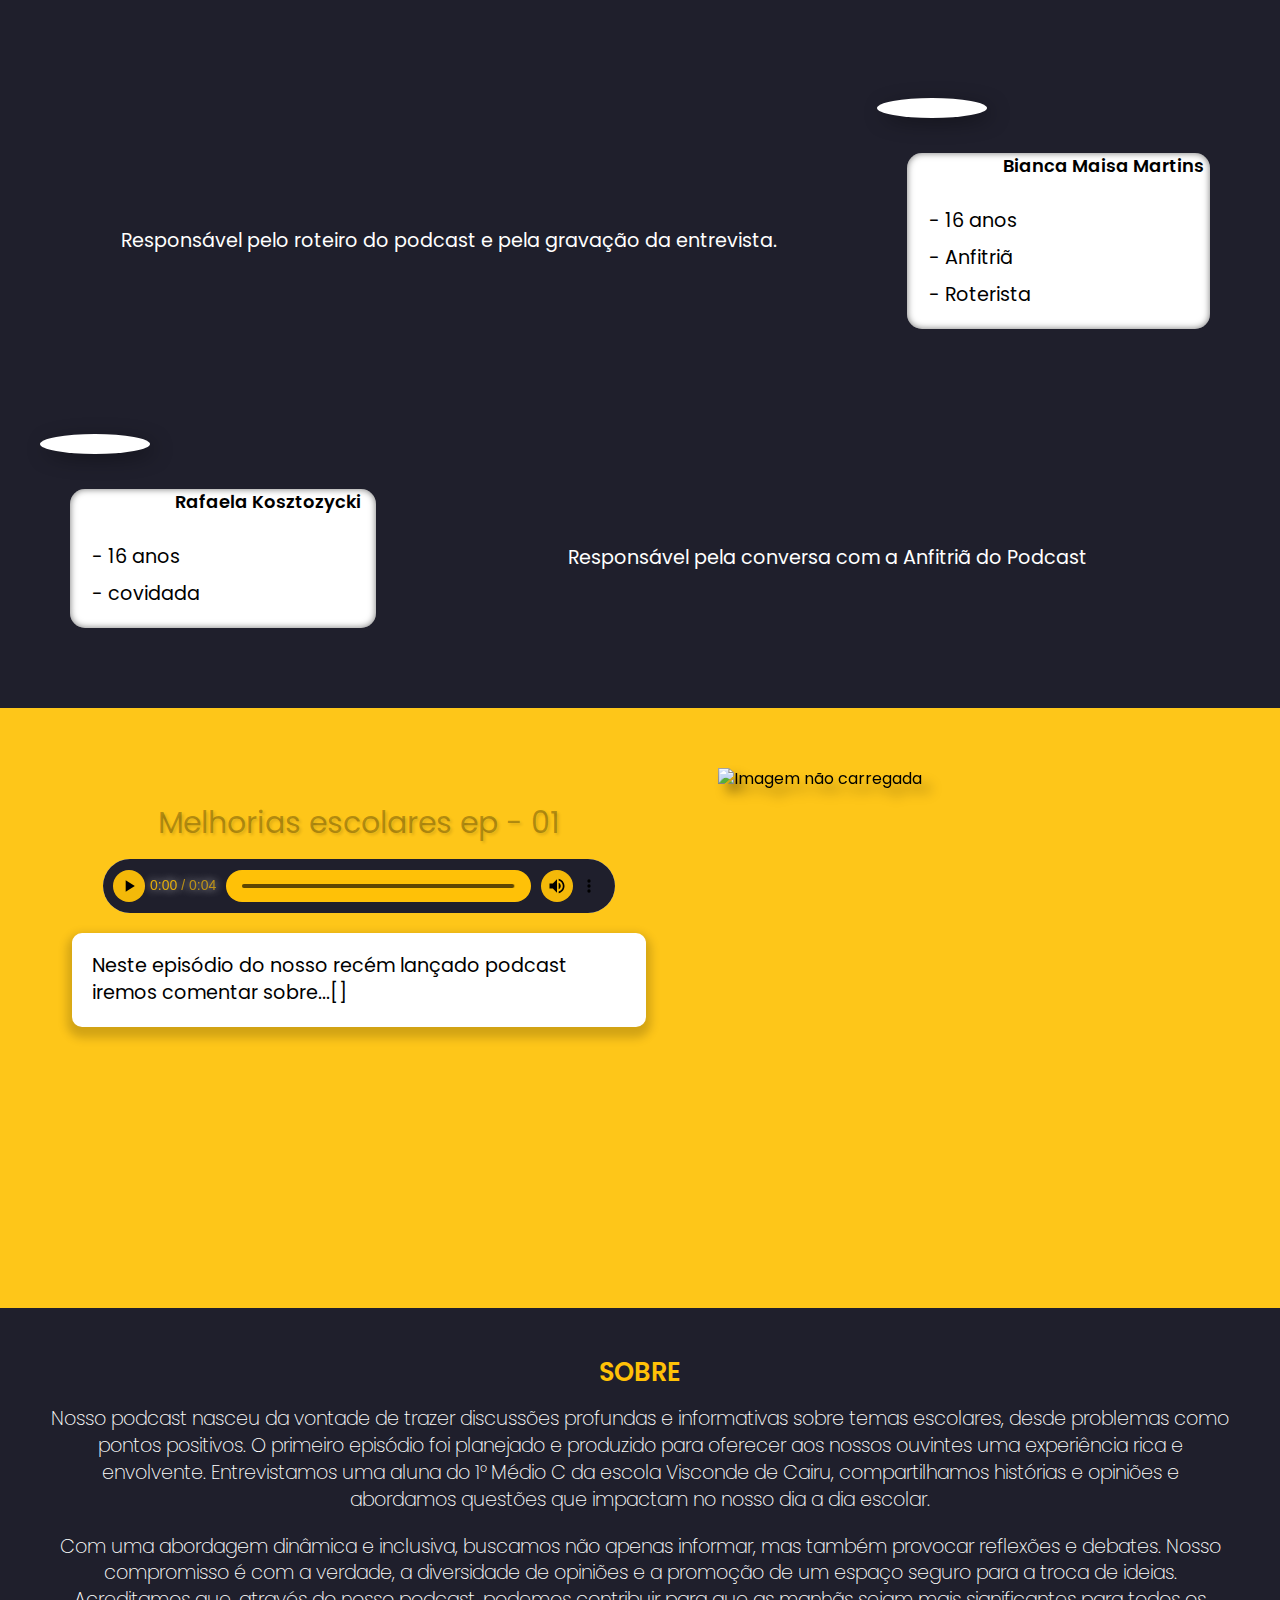
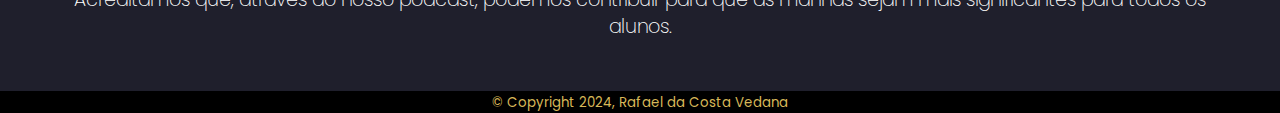
==== commit 1b91881d: "98% pronto" ====
--- a/index.html
+++ b/index.html
@@ -8,7 +8,12 @@
       @import url("https://fonts.googleapis.com/css2?family=Hind+Madurai:wght@300;400;500;600;700&family=Lora:ital,wght@0,400..700;1,400..700&family=Montserrat:ital,wght@0,100..900;1,100..900&display=swap&family=Poppins:ital,wght@0,100;0,200;0,300;0,400;0,500;0,600;0,700;0,800;0,900;1,100;1,200;1,300;1,400;1,500;1,600;1,700;1,800;1,900&display=swap");
     </style>
     <link rel="stylesheet" href="./src/css/style.css" />
-    <title>1º MCast</title>
+    <link
+      rel="shortcut icon"
+      href="src/img/favicon/mic-no-bg.png"
+      type="image/x-icon"
+    />
+    <title>1º MCast - O podcast escolar!</title>
   </head>
   <body>
     <main class="container" id="home">
@@ -40,10 +45,11 @@
     <section class="secao-grupo-header" id="grupo">
       <h2>QUEM SOMOS?</h2>
       <p>
-        Lorem ipsum dolor sit amet consectetur adipisicing elit. Laborum rem
-        sequi doloremque quas aliquam consectetur, nemo quaerat minus deleniti
-        temporibus molestiae quam error, reiciendis enim. Nam optio nihil odio
-        architecto!
+        Somos um grupo de estudantes dedicados a compartilhar e explorar as
+        histórias, problemas e triunfos da nossa comunidade escolar. Nosso
+        podcast é um espaço para conversar sobre a diversidade de experiências e
+        vozes presentes em nossa escola, proporcionando uma plataforma onde
+        alunos, professores e funcionários podem se expressar e se conectar.
       </p>
       <hr />
     </section>
@@ -58,18 +64,13 @@
           <p>- Revisor</p>
         </div>
         <p class="descricao-individual">
-          Lorem ipsum dolor sit amet consectetur adipisicing elit. Commodi,
-          voluptatum soluta ratione nisi deserunt et, eos dolores atque optio
-          quaerat magni nesciunt dignissimos quidem expedita non saepe deleniti.
-          Illo, distinctio.
+          Responsável pelo desenvolvimento do site e pela revisão do material
+          entregue.
         </p>
       </div>
       <div class="cards-textos">
         <p class="descricao-individual texto-b">
-          Lorem ipsum dolor sit amet consectetur adipisicing elit. Commodi,
-          voluptatum soluta ratione nisi deserunt et, eos dolores atque optio
-          quaerat magni nesciunt dignissimos quidem expedita non saepe deleniti.
-          Illo, distinctio.
+          Responsável pelo roteiro do podcast e pela gravação da entrevista.
         </p>
         <div class="descricao-pessoa reverse">
           <img src="src/img/woman.png" alt="" />
@@ -87,10 +88,7 @@
           <p>- covidada</p>
         </div>
         <p class="descricao-individual">
-          Lorem ipsum dolor sit amet consectetur adipisicing elit. Commodi,
-          voluptatum soluta ratione nisi deserunt et, eos dolores atque optio
-          quaerat magni nesciunt dignissimos quidem expedita non saepe deleniti.
-          Illo, distinctio.
+          Responsável pela conversa com a Anfitriã do Podcast
         </p>
       </div>
     </section>
@@ -105,10 +103,7 @@
         ></audio>
 
         <p>
-          No nosso podcast iremos comentar sobre Lorem ipsum dolor sit amet,
-          consectetur adipisicing elit. Facere repudiandae iure consequatur
-          adipisci esse. Iusto labore ullam eius, dolores at repellat natus
-          nostrum fuga totam saepe ad, porro dolore voluptate!
+          Neste episódio do nosso recém lançado podcast iremos comentar sobre...[]
         </p>
       </div>
       <img
@@ -121,18 +116,20 @@
       <h2>SOBRE</h2>
       <p>
         Nosso podcast nasceu da vontade de trazer discussões profundas e
-        informativas sobre temas variados, desde cultura e ciência até
-        atualidades e entretenimento. Cada episódio é cuidadosamente planejado e
-        produzido para oferecer aos nossos ouvintes uma experiência rica e
-        envolvente. Entrevistamos especialistas, compartilhamos histórias
-        inspiradoras e abordamos questões que impactam o nosso dia a dia.
+        informativas sobre temas escolares, desde problemas como pontos
+        positivos. O primeiro episódio foi planejado e produzido para oferecer
+        aos nossos ouvintes uma experiência rica e envolvente. Entrevistamos uma
+        aluna do 1° Médio C da escola Visconde de Cairu, compartilhamos
+        histórias e opiniões e abordamos questões que impactam no nosso dia a
+        dia escolar.
       </p>
       <p>
         Com uma abordagem dinâmica e inclusiva, buscamos não apenas informar,
         mas também provocar reflexões e debates. Nosso compromisso é com a
         verdade, a diversidade de opiniões e a promoção de um espaço seguro para
         a troca de ideias. Acreditamos que, através do nosso podcast, podemos
-        contribuir para uma sociedade mais consciente e bem informada.
+        contribuir para que as manhãs sejam mais significantes para todos os
+        alunos.
       </p>
     </section>
     <footer>
--- a/src/css/style.css
+++ b/src/css/style.css
@@ -7,6 +7,7 @@
 html {
   scroll-behavior: smooth;
   font-size: 62.5%;
+  /* 10px */
 }
 
 body {
@@ -181,18 +182,22 @@
     font-size: 2vw;
     font-weight: 600;
     padding-top: 5rem;
+    color: #ffc107;
   }
   & p {
     width: 45vw;
     text-align: center;
     font-weight: 200;
     font-size: 1.4vw;
-    padding-top: 2rem;
+    padding-top: 3rem;
   }
   & hr {
     margin-top: 5rem;
     width: 50vw;
+    padding: 0.2rem;
+    border: none;
     border-radius: 50%;
+    background-color: #ffc107;
   }
 }
 
@@ -228,12 +233,15 @@
       padding: 1rem;
       filter: drop-shadow(5px 5px 10px #00000059);
     }
-    & :nth-child(3) { 
+    & :nth-child(3) {
       padding-top: 3rem;
+    }
+    & :nth-last-child(1) {
+      padding-bottom: 2rem;
     }
     & p {
       align-self: self-start;
-      padding: 0.2rem;
+      padding: 0.5rem;
       margin-left: 1.7rem;
     }
     & h3 {
@@ -250,6 +258,7 @@
 .cards-textos {
   display: flex;
   flex-flow: row;
+  width: 100%;
 }
 
 .descricao-individual {
@@ -295,7 +304,7 @@
 
 .podcast {
   background-color: #fec619;
-  height: 50rem;
+  height: 60rem;
   padding-top: 6rem;
   display: flex;
 
@@ -304,6 +313,7 @@
     flex-flow: column;
     gap: 2rem;
     align-items: center;
+    padding-top: 3.85rem;
     & p {
       margin-left: 1rem;
       margin-right: 1rem;
@@ -315,7 +325,7 @@
     }
     & h2 {
       text-align: center;
-      font-size: rem;
+      font-size: 3rem;
 
       color: rgba(26, 22, 0, 0.322);
       text-shadow: 2px 2px 3px #00000020;
@@ -331,7 +341,7 @@
 /*? seção sobre */
 
 .secao-sobre {
-  height: 40rem;
+  height: fit-content;
   background-color: #1f1f2c;
   align-items: center;
   display: flex;
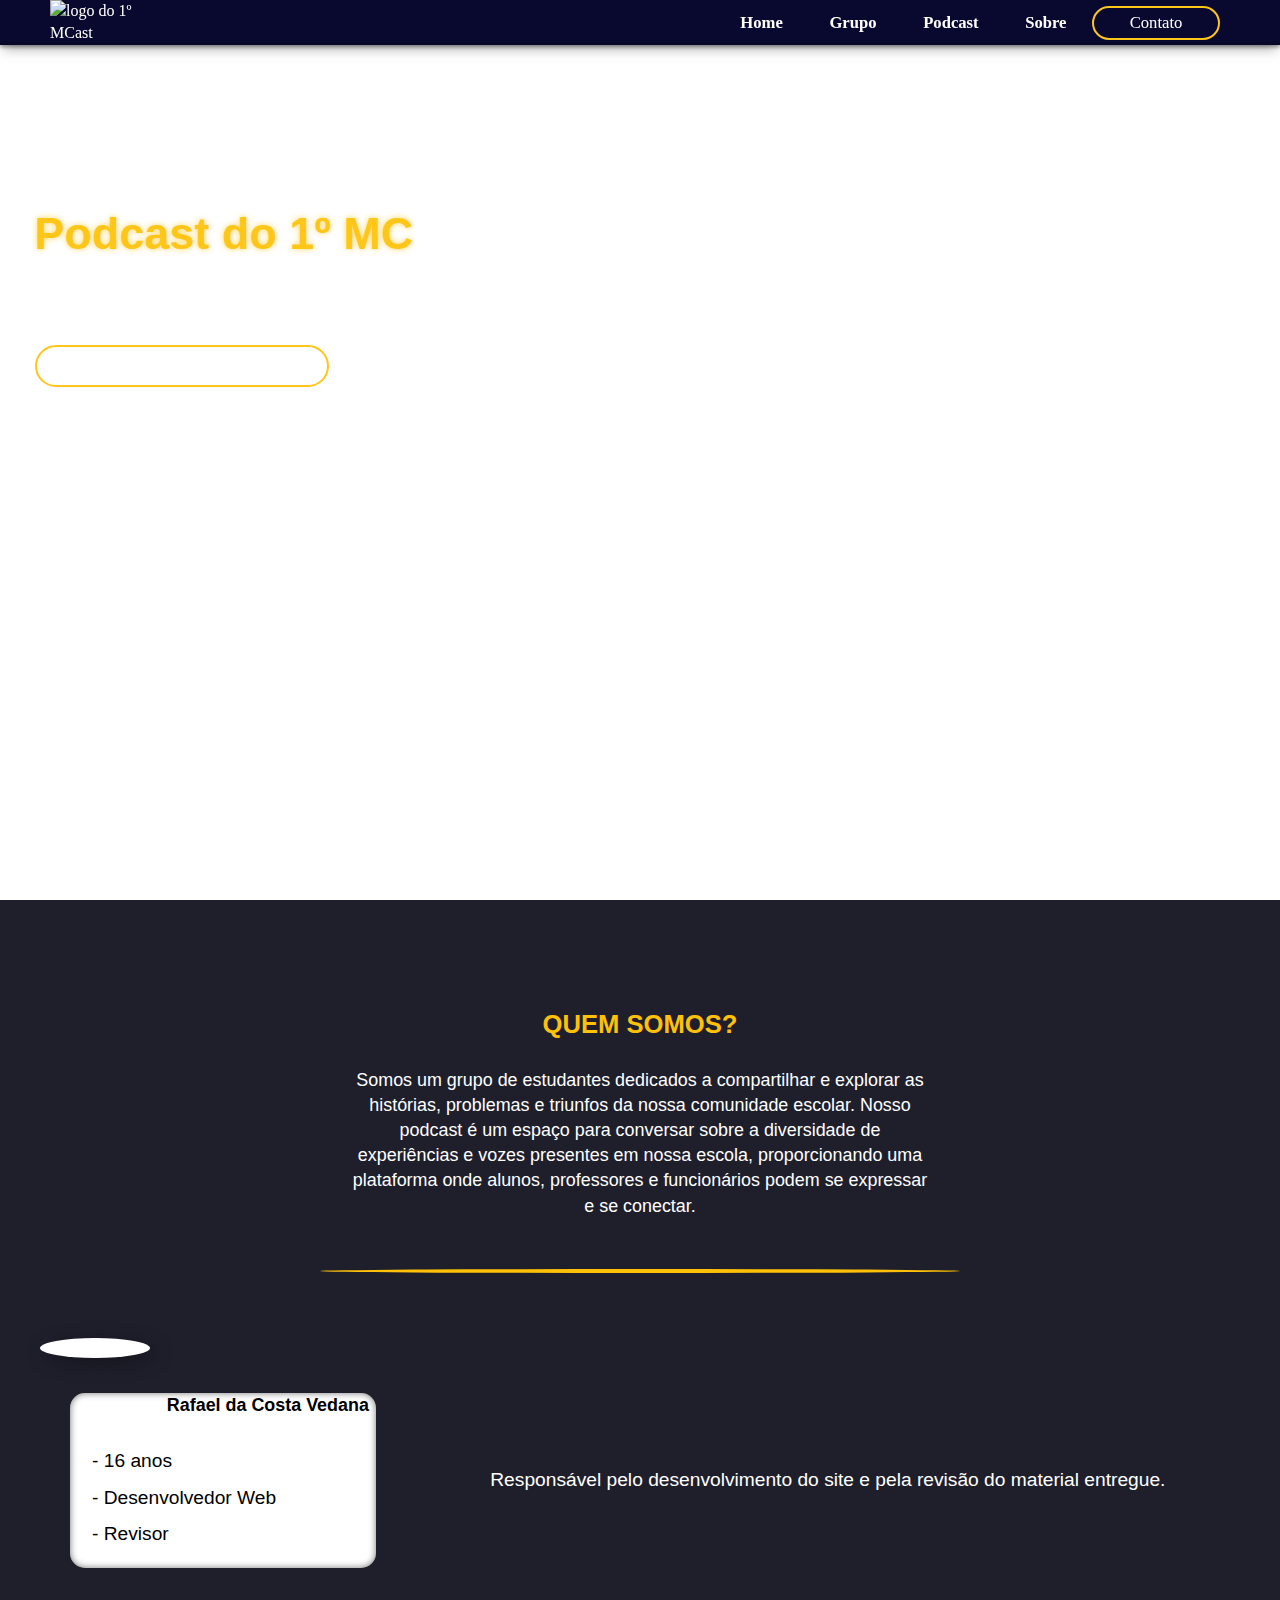
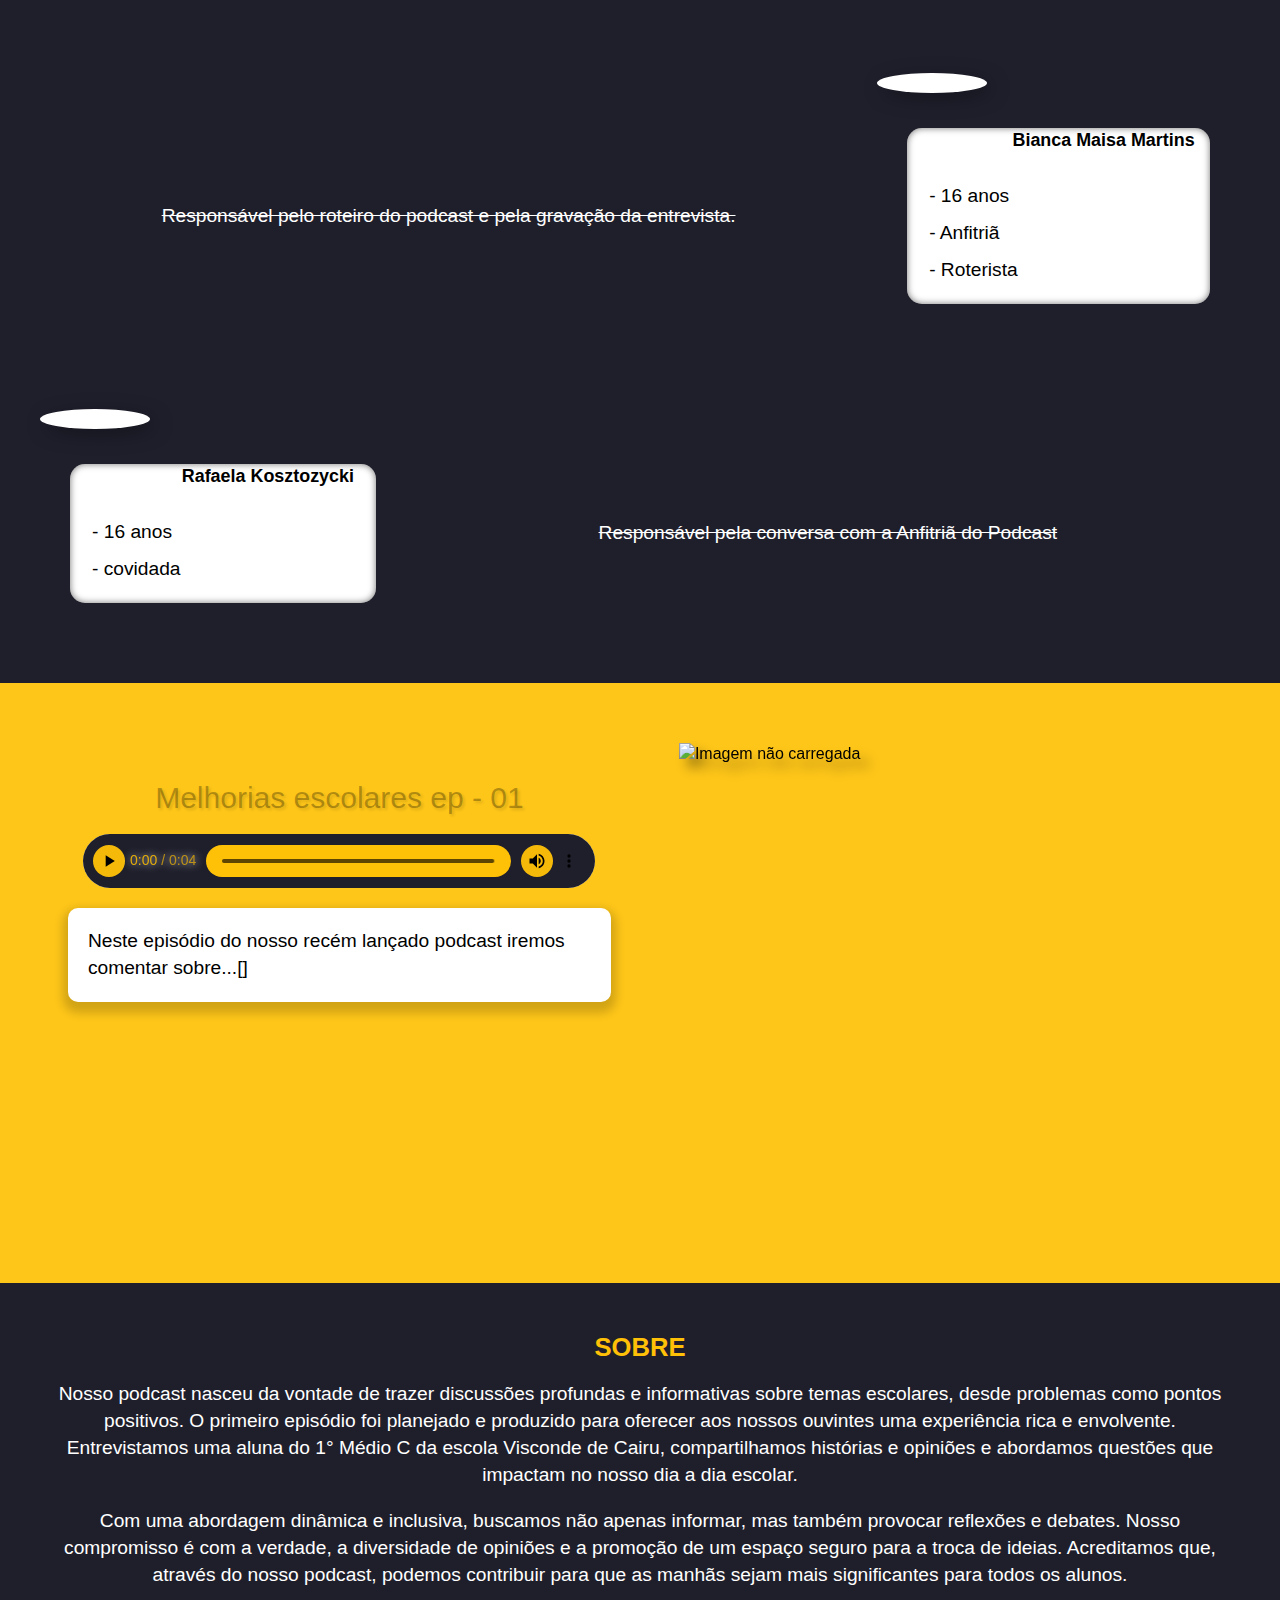
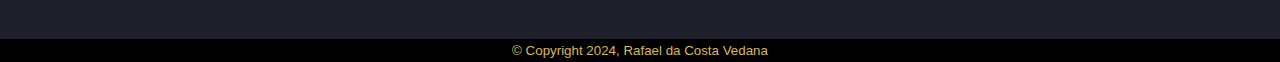
==== commit 2ca2d9f2: "blargh" ====
--- a/index.html
+++ b/index.html
@@ -4,9 +4,6 @@
     <meta charset="UTF-8" />
     <meta http-equiv="X-UA-Compatible" content="IE=edge" />
     <meta name="viewport" content="width=device-width, initial-scale=1.0" />
-    <style>
-      @import url("https://fonts.googleapis.com/css2?family=Hind+Madurai:wght@300;400;500;600;700&family=Lora:ital,wght@0,400..700;1,400..700&family=Montserrat:ital,wght@0,100..900;1,100..900&display=swap&family=Poppins:ital,wght@0,100;0,200;0,300;0,400;0,500;0,600;0,700;0,800;0,900;1,100;1,200;1,300;1,400;1,500;1,600;1,700;1,800;1,900&display=swap");
-    </style>
     <link rel="stylesheet" href="./src/css/style.css" />
     <link
       rel="shortcut icon"
@@ -27,7 +24,7 @@
           <li><a href="#podcast">Podcast</a></li>
           <li><a href="#sobre">Sobre</a></li>
           <button class="botao-main botao-contato">
-            <a href="#contato" class="contato-link">Contato</a>
+            <a href="contato.html" class="contato-link">Contato</a>
           </button>
         </ul>
       </nav>
@@ -70,7 +67,7 @@
       </div>
       <div class="cards-textos">
         <p class="descricao-individual texto-b">
-          Responsável pelo roteiro do podcast e pela gravação da entrevista.
+          <s>Responsável pelo roteiro do podcast e pela gravação da entrevista.</s>
         </p>
         <div class="descricao-pessoa reverse">
           <img src="src/img/woman.png" alt="" />
@@ -88,7 +85,7 @@
           <p>- covidada</p>
         </div>
         <p class="descricao-individual">
-          Responsável pela conversa com a Anfitriã do Podcast
+          <s>Responsável pela conversa com a Anfitriã do Podcast</s>
         </p>
       </div>
     </section>
@@ -103,7 +100,8 @@
         ></audio>
 
         <p>
-          Neste episódio do nosso recém lançado podcast iremos comentar sobre...[]
+          Neste episódio do nosso recém lançado podcast iremos comentar
+          sobre...[]
         </p>
       </div>
       <img
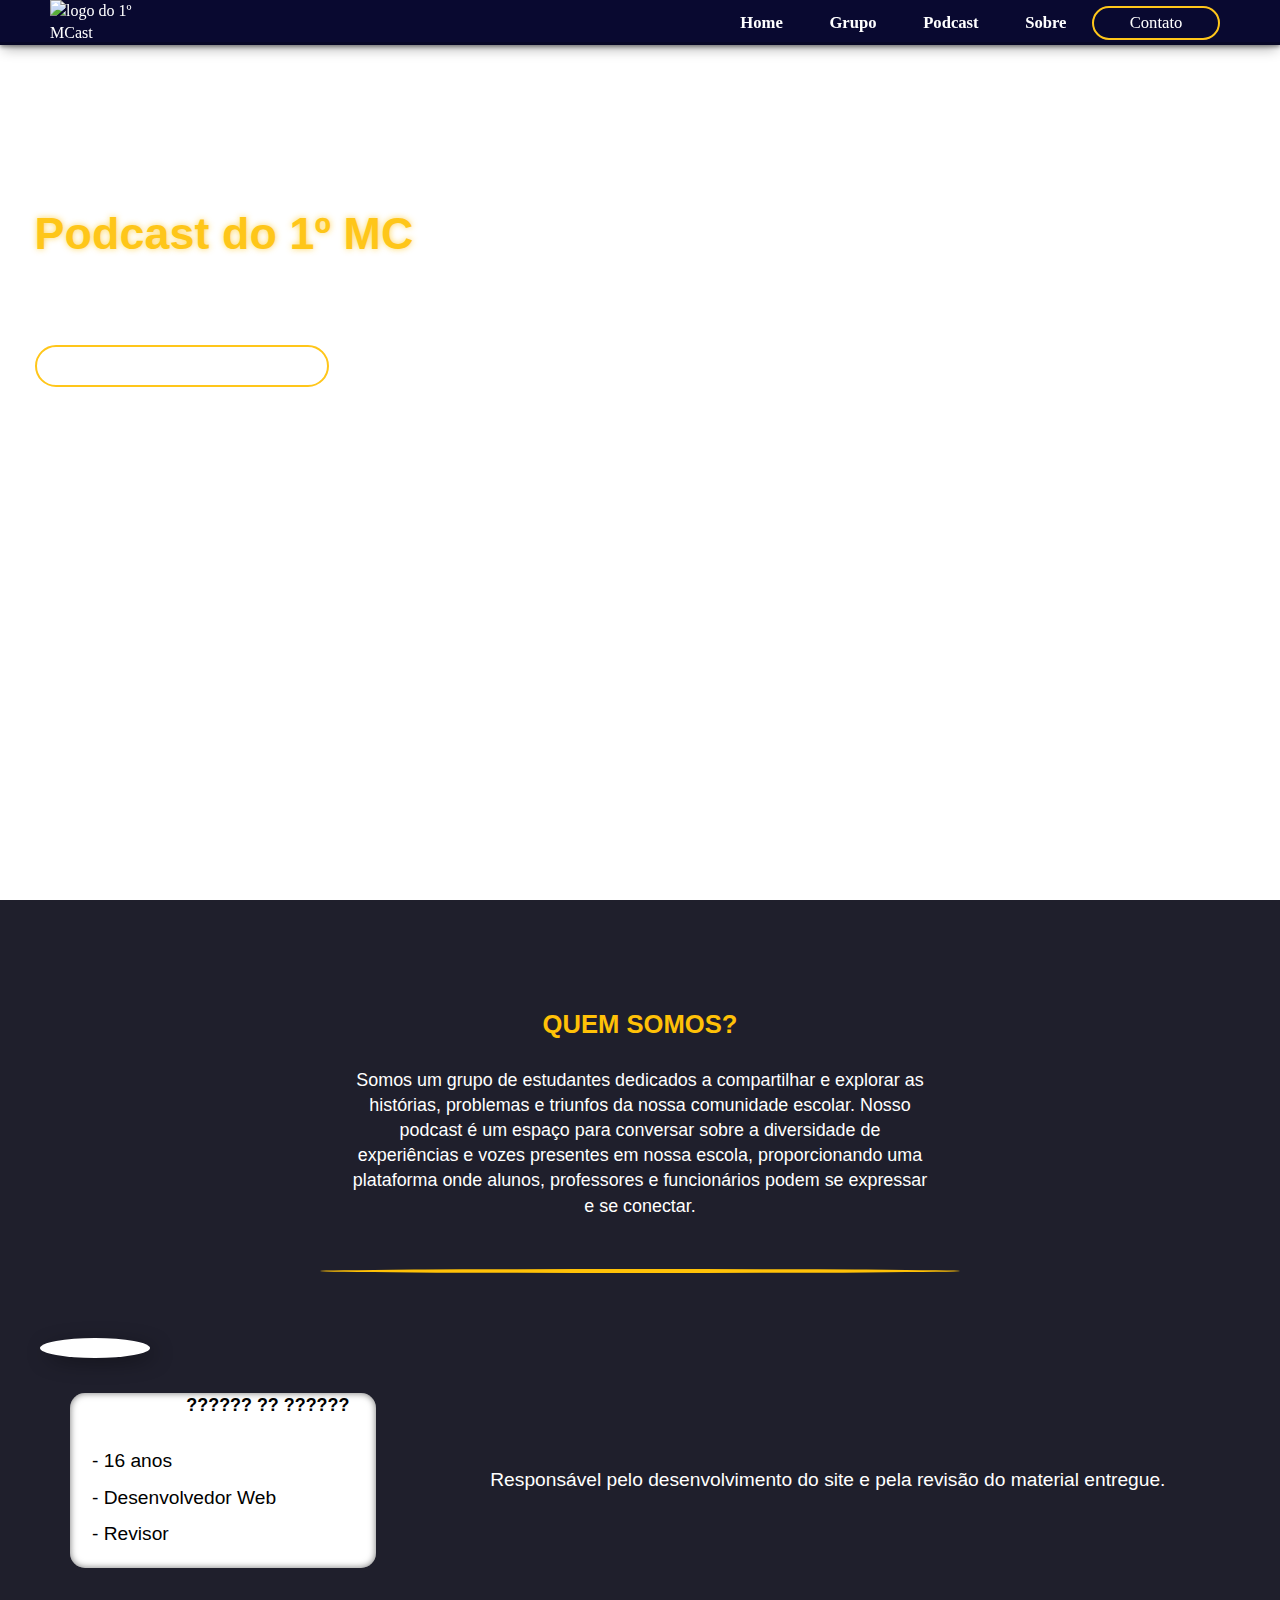
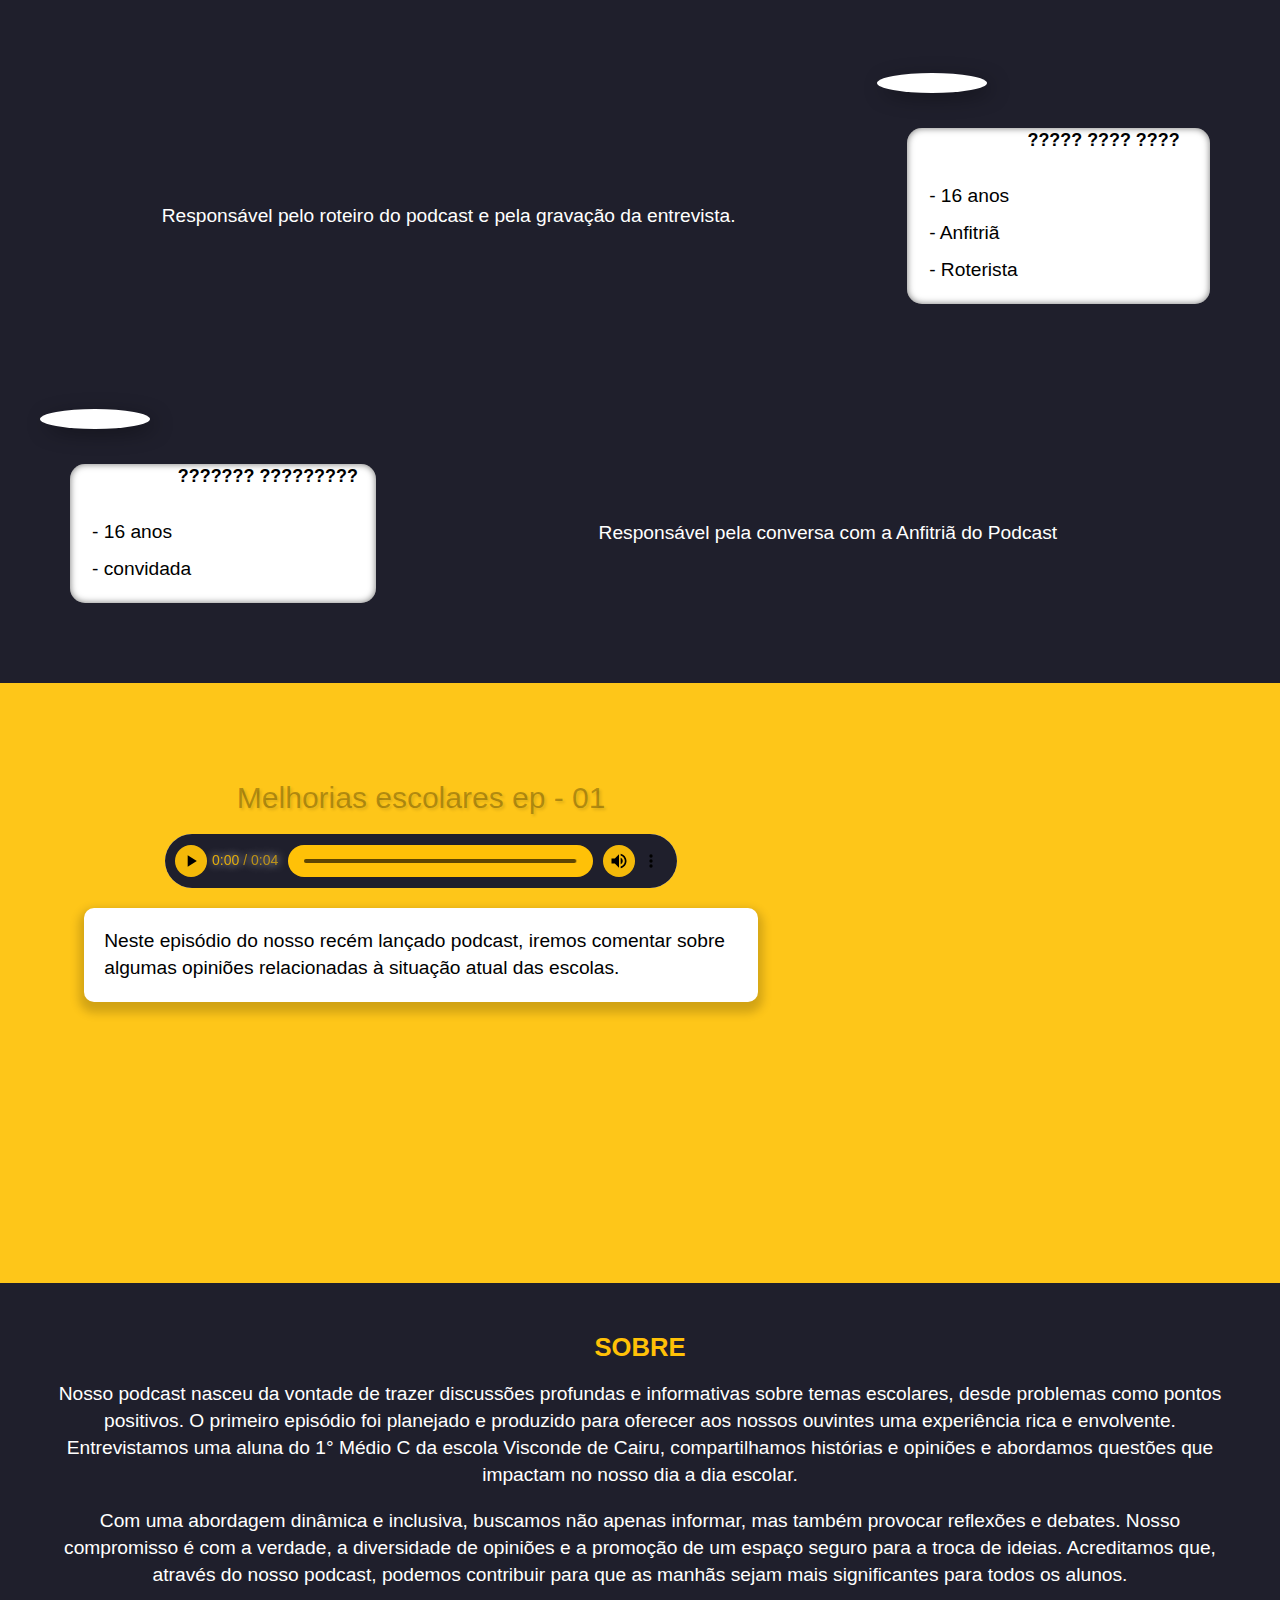
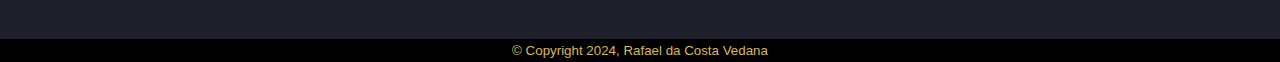
==== commit 55e6427e: "names change" ====
--- a/index.html
+++ b/index.html
@@ -55,7 +55,7 @@
       <div class="cards-textos">
         <div class="descricao-pessoa">
           <img src="src/img/boy.png" alt="" />
-          <h3>Rafael da Costa Vedana</h3>
+          <h3>?????? ?? ??????</h3>
           <p>- 16 anos</p>
           <p>- Desenvolvedor Web</p>
           <p>- Revisor</p>
@@ -67,11 +67,11 @@
       </div>
       <div class="cards-textos">
         <p class="descricao-individual texto-b">
-          <s>Responsável pelo roteiro do podcast e pela gravação da entrevista.</s>
+          Responsável pelo roteiro do podcast e pela gravação da entrevista.
         </p>
         <div class="descricao-pessoa reverse">
           <img src="src/img/woman.png" alt="" />
-          <h3>Bianca Maisa Martins</h3>
+          <h3>????? ???? ????</h3>
           <p>- 16 anos</p>
           <p>- Anfitriã</p>
           <p>- Roterista</p>
@@ -80,12 +80,12 @@
       <div class="cards-textos">
         <div class="descricao-pessoa">
           <img src="src/img/woman-blonde.png" alt="" />
-          <h3>Rafaela Kosztozycki</h3>
+          <h3>??????? ?????????</h3>
           <p>- 16 anos</p>
-          <p>- covidada</p>
+          <p>- convidada</p>
         </div>
         <p class="descricao-individual">
-          <s>Responsável pela conversa com a Anfitriã do Podcast</s>
+          Responsável pela conversa com a Anfitriã do Podcast
         </p>
       </div>
     </section>
@@ -100,14 +100,11 @@
         ></audio>
 
         <p>
-          Neste episódio do nosso recém lançado podcast iremos comentar
-          sobre...[]
+          Neste episódio do nosso recém lançado podcast, iremos comentar sobre
+          algumas opiniões relacionadas à situação atual das escolas.
         </p>
       </div>
-      <img
-        src="src/img/secao-podcast-personagem-tamanho-certo.svg"
-        alt="Imagem não carregada"
-      />
+      <img src="src/img/secao-podcast-personagem-tamanho-certo.svg" alt="" />
     </section>
 
     <section class="secao-sobre" id="sobre">
